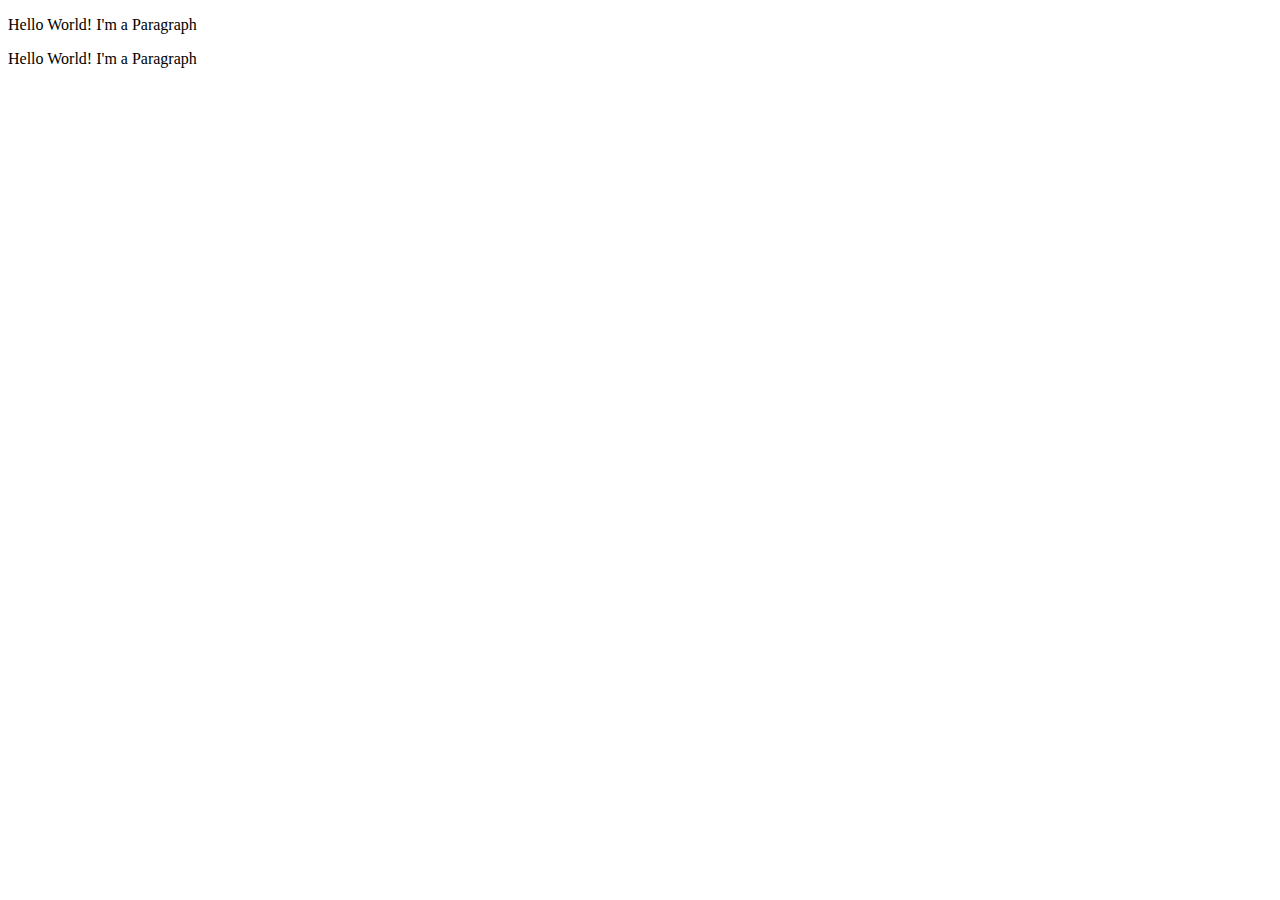
==== customeElements/index.html @ 86416a69 "new element js" ====
<!DOCTYPE html>
<html lang="en">
  <head>
    <meta charset="UTF-8" />
    <meta http-equiv="X-UA-Compatible" content="IE=edge" />
    <meta name="viewport" content="width=device-width, initial-scale=1.0" />
    <title>Web_Components | Vanilla-Javascript</title>
  </head>
  <body>
    <main></main>
    <my-element></my-element>
    <my-element></my-element>
    <!-- === Javascript === -->
    <script type="module" src="my-element.js"></script>
  </body>
</html>
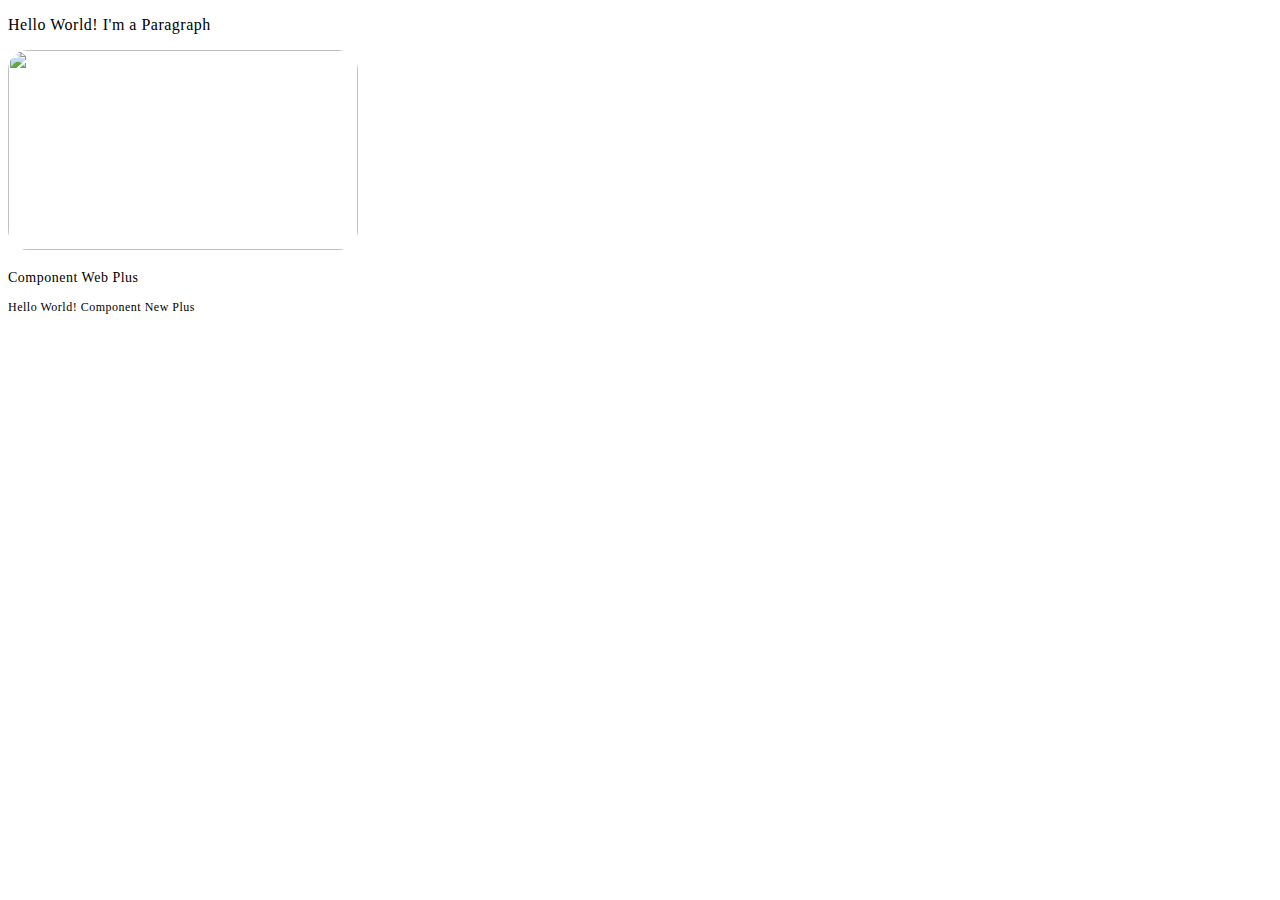
==== commit bf2a24ed: "new component plus 01" ====
--- a/customeElements/index.html
+++ b/customeElements/index.html
@@ -9,7 +9,6 @@
   <body>
     <main></main>
     <my-element></my-element>
-    <my-element></my-element>
     <!-- === Javascript === -->
     <script type="module" src="my-element.js"></script>
   </body>
